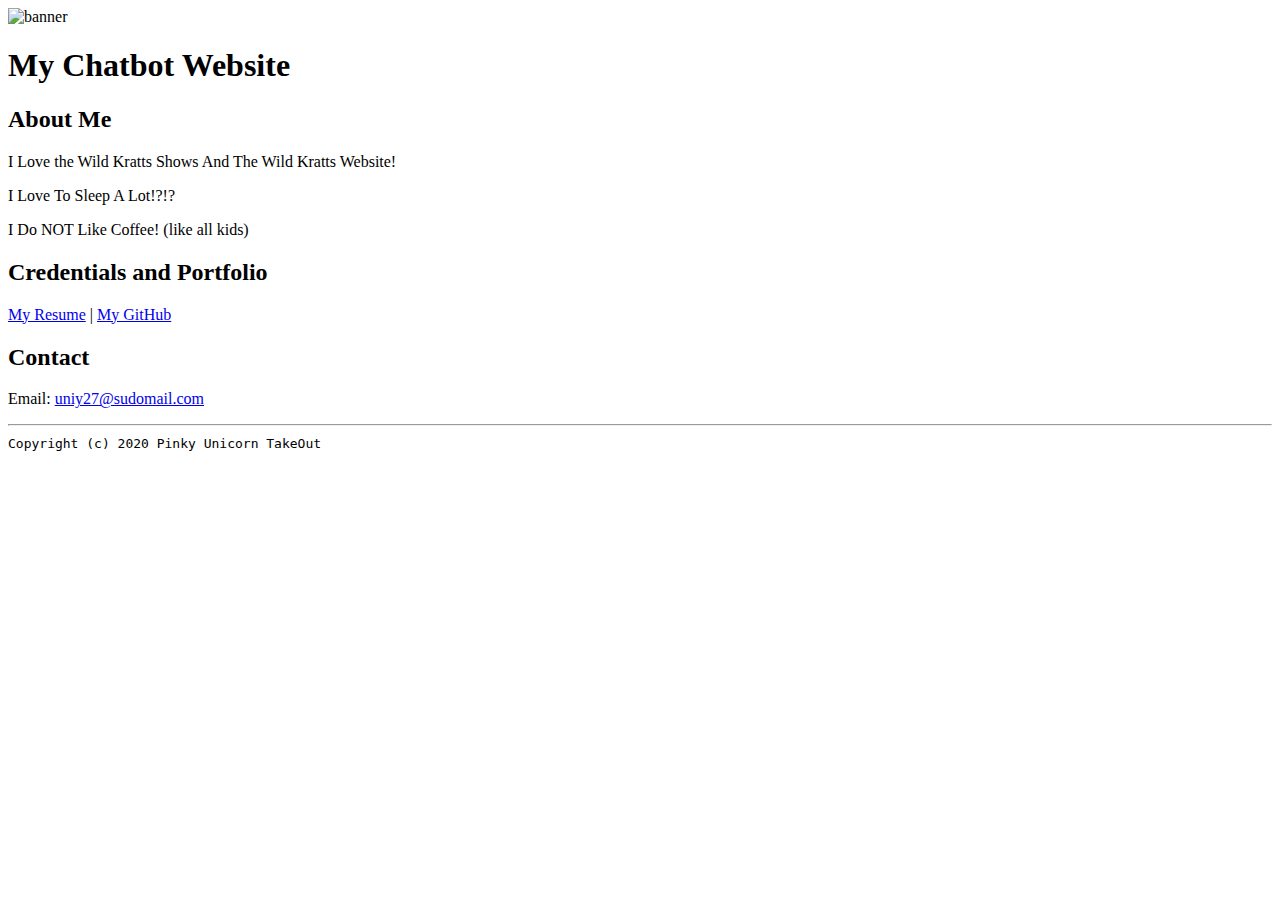
==== index.html @ 6a1a2f74 "Add files via upload" ====
<!doctype html>

<!-- this is a comment for human! -->

<html lang="en">

  <header>
    <title>Chatbot Website</title>
    <link rel="stylesheet" href="css/master.css">
    <link rel="FaviconIcon" href="favicon.ico" type="image/x-icon">
    <link rel="shortcut" href="favicon.ico" type="image/x-icon">
    <meta name="viewport" content="width=device-width, initial-scale-to-fit=no">
    <meta name="name" content="The One and Only Junior Chatbot Website">
    <meta name="robots" content="noindex, nofollow"> <!-- remove when website finished-->
  </header>
  <body>
    <img src="images/banner.jpg" width="75%" alt="banner">
    <h1>My Chatbot Website</h1>
    <h2>About Me</h2>
    <p>I Love the Wild Kratts Shows And The Wild Kratts Website!</p>
    <p>I Love To Sleep A Lot!?!?</p>
    <p>I Do NOT Like Coffee! (like all kids)</p>
    <h2>Credentials and Portfolio</h2>

  <p><a href="resume.html">My Resume</a> | <a href="https://github.com/S3cReT-AgEnT">My GitHub</a></p>
  <h2>Contact</h2>

  <p>Email: <a href="mailto:uniy27@sudomail.com">uniy27@sudomail.com</a></p>
  </body>

  <footer>
<hr>
<code>Copyright (c) 2020 Pinky Unicorn TakeOut</code>

</html>
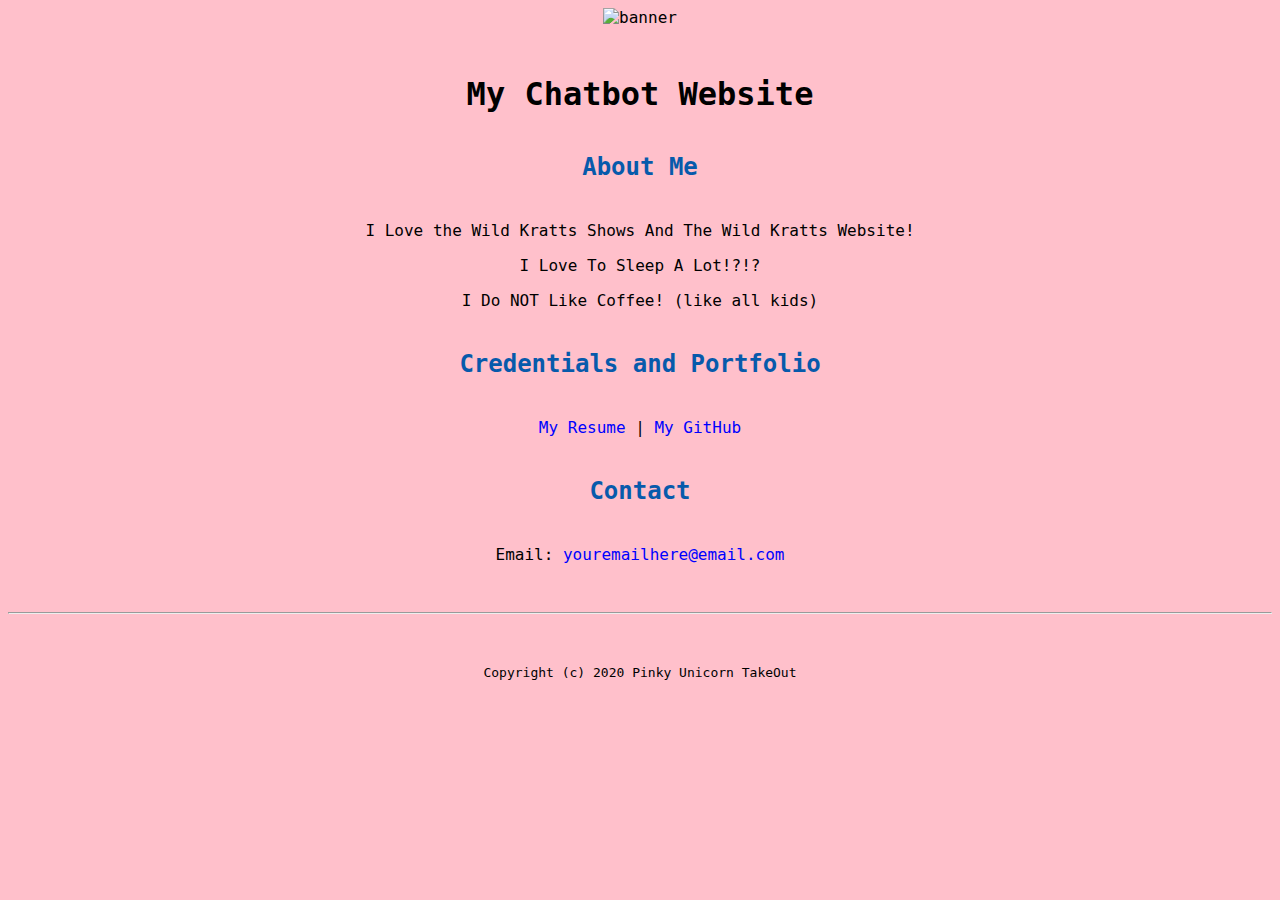
==== commit 9854b75a: "Update index.html" ====
--- a/index.html
+++ b/index.html
@@ -25,7 +25,7 @@
   <p><a href="resume.html">My Resume</a> | <a href="https://github.com/S3cReT-AgEnT">My GitHub</a></p>
   <h2>Contact</h2>
 
-  <p>Email: <a href="mailto:uniy27@sudomail.com">uniy27@sudomail.com</a></p>
+  <p>Email: <a href="mailto:youremailhere@email.com">youremailhere@email.com</a></p>
   </body>
 
   <footer>
--- a/css/master.css
+++ b/css/master.css
@@ -0,0 +1,63 @@
+/* Cascading stylesheet for the website */
+
+/* Text inside these asterisks and slashes are comments for human */
+
+  a {
+    color: blue;/* set the text color to blue here */
+    text-decoration: none; /* This means we do not want hyperlinks to be underlined */
+  }
+
+  a:hover {
+    color: red;/* set the text color to red here */
+    text-decoration: none; /* This means we do not want hyperlinks to be underlined */
+  }
+
+  body {
+    background-color:  pink;/* set the background color here */
+    color: black;  /* set the text color to black here */
+    font-family: monospace, Helvetica, sans-serif;/* set the font here */
+  text-align: center; /* set the text alignment here */
+   }
+
+  footer {
+    margin-top: 2rem;
+    margin-bottom: 2rem;
+  }
+
+  h1 {
+    margin-bottom: 0.5rem;
+    margin-top: 3rem;
+   }
+
+  h2 {
+  color: #075AAB; /* set the text color of to #075AAB here */
+    /* set both the bottom margin and top margin to 2.5rem here */
+margin-bottom: 2.5rem;
+margin-top: 2.5rem;
+}
+
+  h3 {
+    margin-bottom: 0;
+    margin-top: 2rem;
+  }
+
+  h4 {
+    margin-bottom: 1rem;
+    margin-top: 0.5rem;
+  }
+
+  h5 {
+    margin-top: 0.5rem;
+  }
+
+  hr {
+    margin-bottom: 3rem;
+    margin-top: 3rem;
+  }
+
+  /* this controls how the bullet points in the resume page looks */
+  ul {
+    display: table;
+    margin: 0 auto;
+    text-align: left;
+  }
